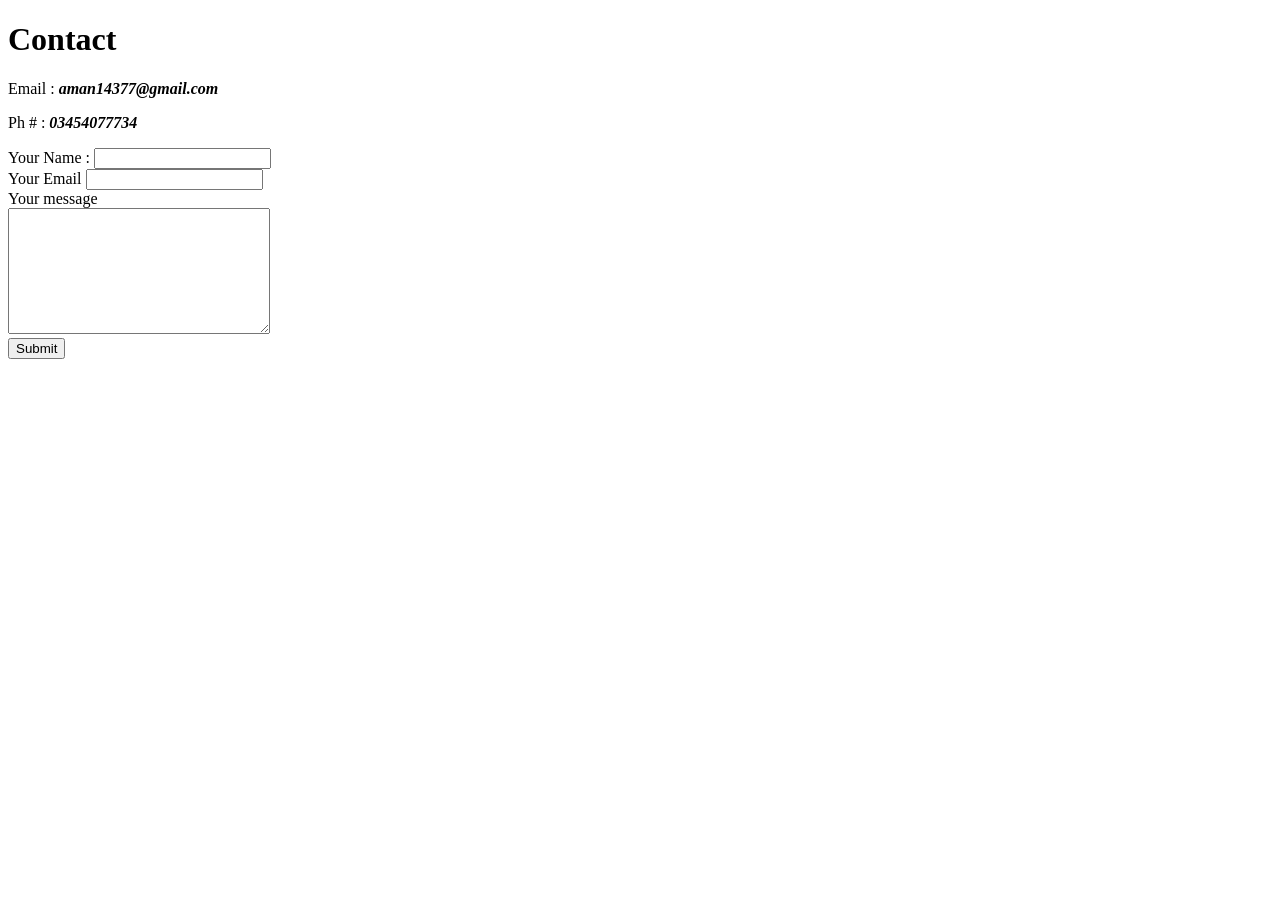
==== Contact.html @ 3ffa1448 "add initial cv website" ====
<!DOCTYPE html>
<html lang="en" dir="ltr">
  <head>
    <meta charset="utf-8">
    <title>Contact me</title>
  </head>
  <body>
<h1>Contact</h1>
<p>Email : <em><strong>aman14377@gmail.com</strong></em></p>
<p>Ph #  : <strong><em>03454077734</em></strong></p>
<form action="mailto:mastmustians@gmail.com" method="post" enctype="text/plain">
  <label>Your Name :</label>
  <input type="text" name="your name" value=""><br>
  <label>Your Email</label>
  <input type="email" name="your email" value=""><br>
  <label>Your message</label><br>
  <textarea name="your message" rows="8" cols="30"></textarea><br>
  <input type="submit" name="">
</form>
  </body>
</html>
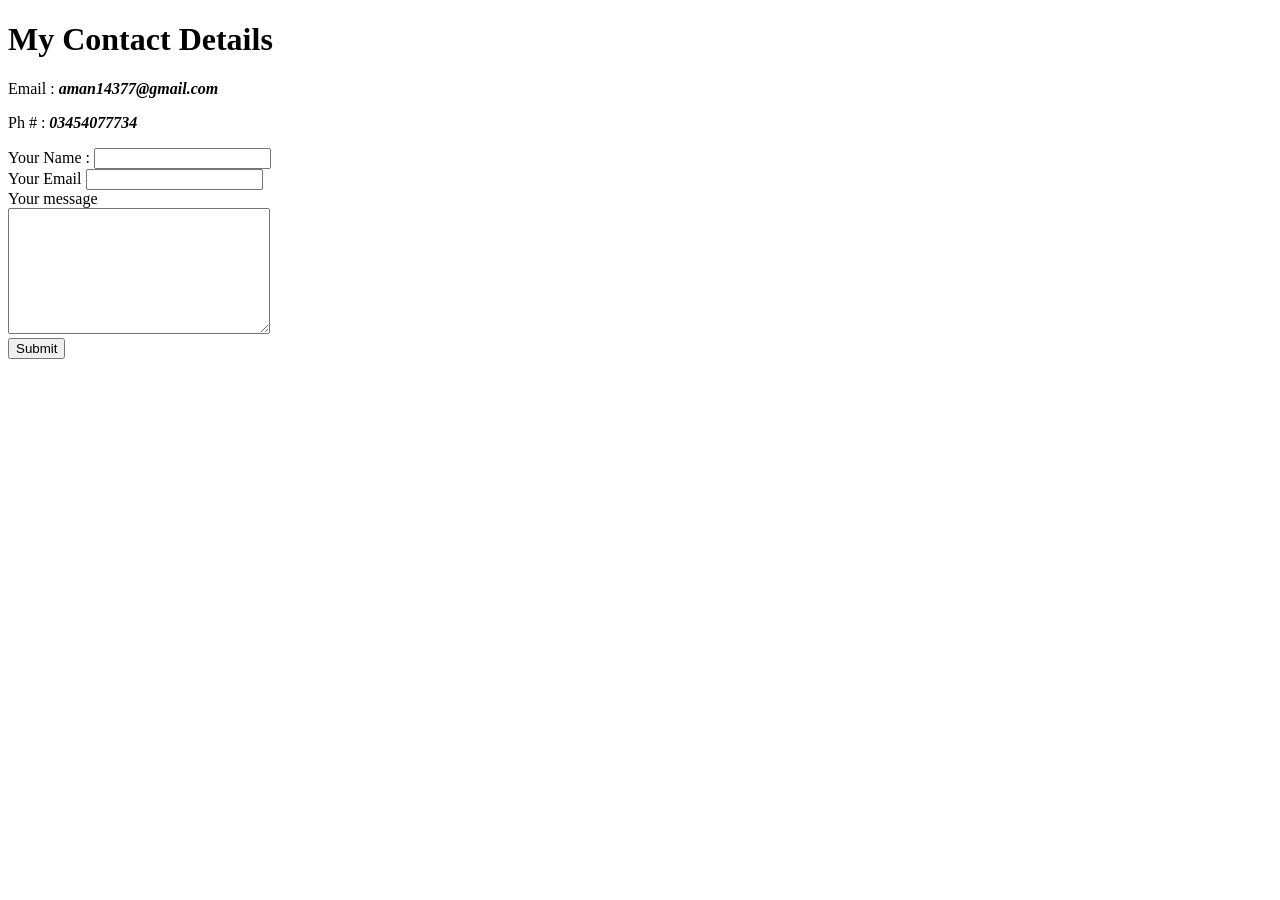
==== commit e5d867cd: "updated files" ====
--- a/Contact.html
+++ b/Contact.html
@@ -3,9 +3,10 @@
   <head>
     <meta charset="utf-8">
     <title>Contact me</title>
+      <link rel="stylesheet" href="E:\web development\css\styles.css">
   </head>
   <body>
-<h1>Contact</h1>
+<h1>My Contact Details</h1>
 <p>Email : <em><strong>aman14377@gmail.com</strong></em></p>
 <p>Ph #  : <strong><em>03454077734</em></strong></p>
 <form action="mailto:mastmustians@gmail.com" method="post" enctype="text/plain">
